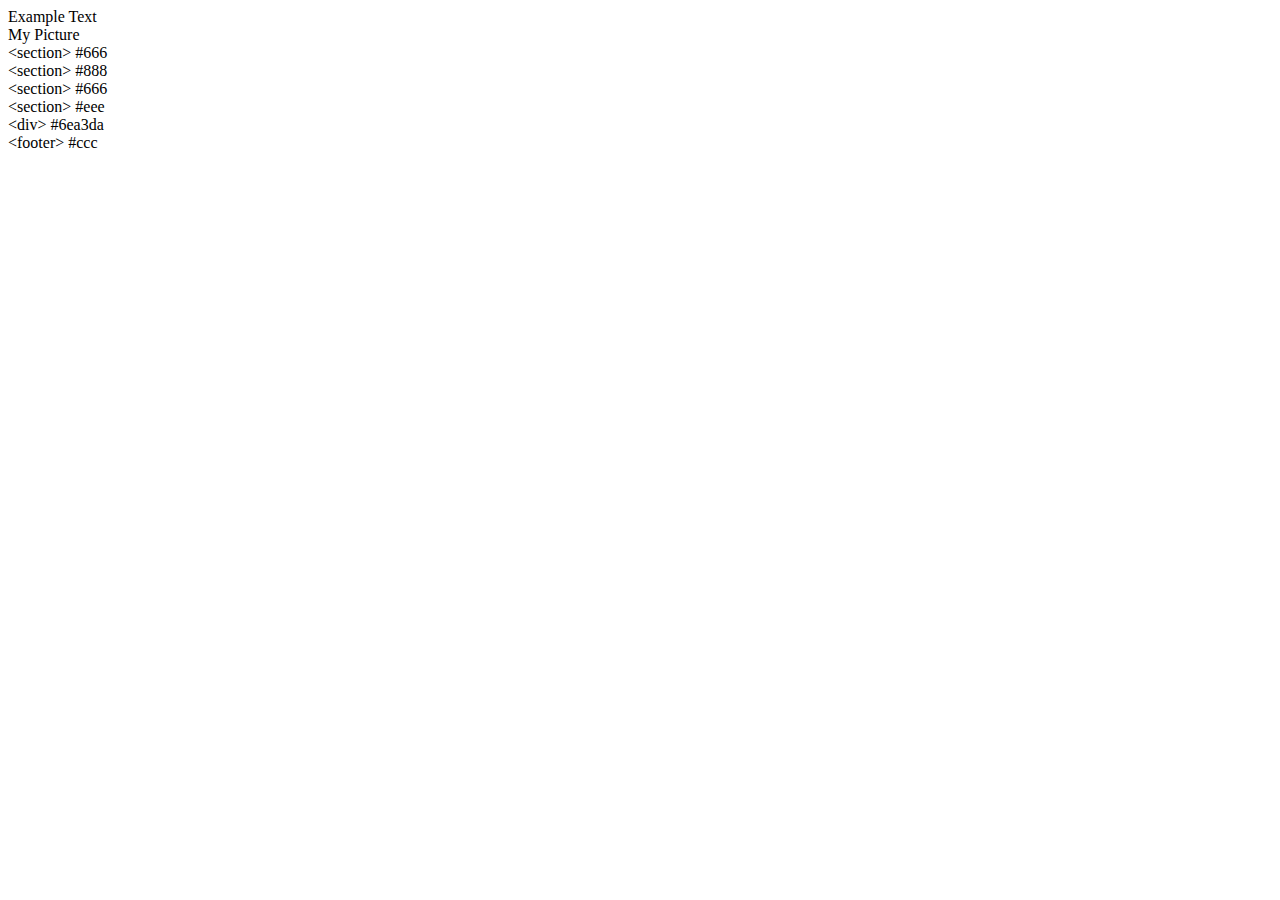
==== index.html @ 0f02dfb5 "first draft of html file" ====
<!DOCTYPE html>
<html lang="en-us">

<head>
  <meta charset="UTF-8">
  <title>Example Page</title>
  <link rel="stylesheet" type="text/css" href="style.css">
</head>

<body>
  <header>Example Text 
    
    <aside>
      My Picture
    </aside>

  </header>

  <section id="left">
    &lt;section&gt; #666
  </section>

  <section id="middle">
    &lt;section&gt; #888
  </section>

  <section id="right">
    &lt;section&gt; #666
  </section>

  <section id="full">
    &lt;section&gt; #eee

    <div id="division">
      &lt;div&gt; #6ea3da

    </div>
  </section>

  <footer>
    &lt;footer&gt; #ccc
  </footer>

</body>

</html>
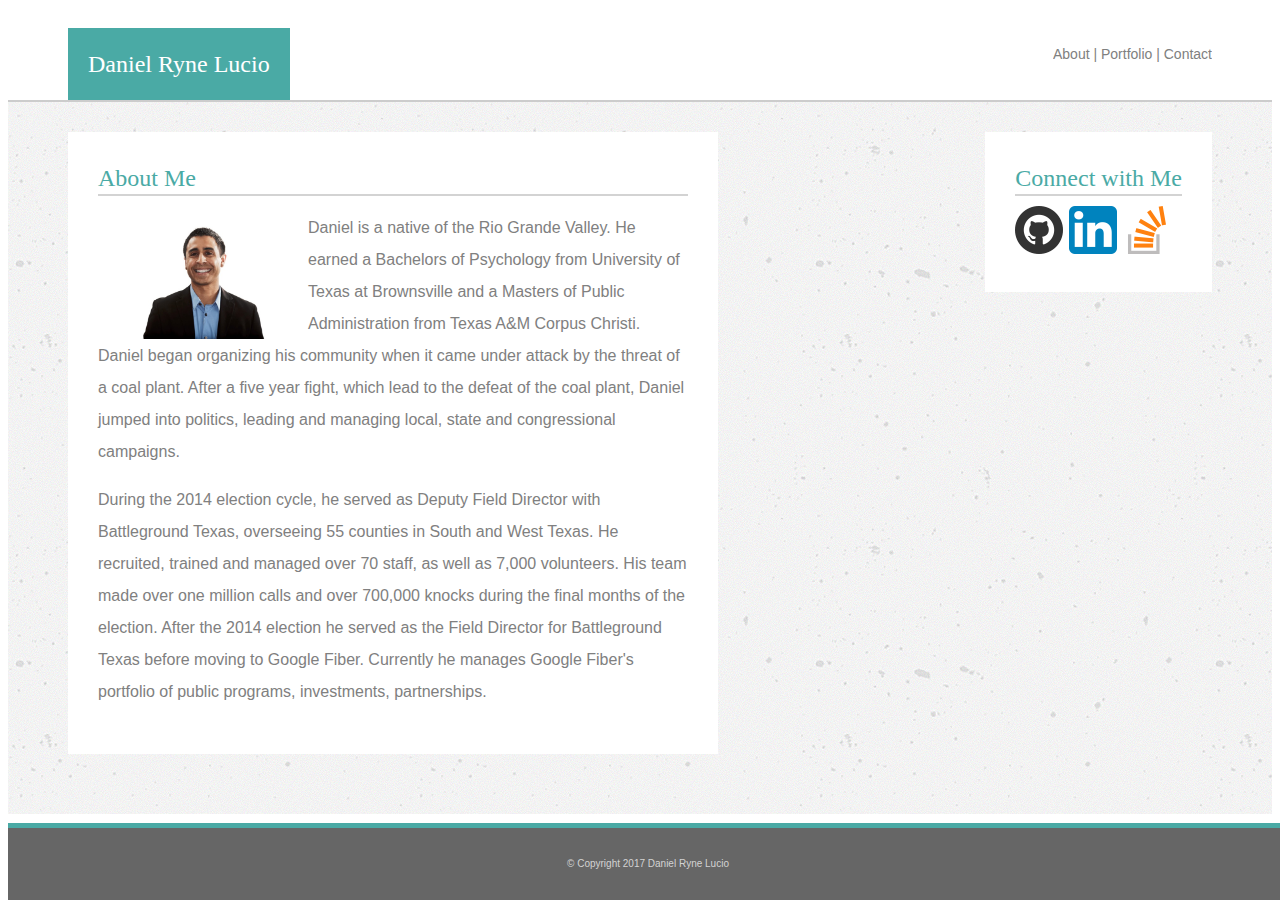
==== commit f55ec80f: "uploading first draft" ====
--- a/index.html
+++ b/index.html
@@ -3,42 +3,57 @@
 
 <head>
   <meta charset="UTF-8">
-  <title>Example Page</title>
-  <link rel="stylesheet" type="text/css" href="style.css">
+  <title>Daniel Ryne Lucio</title>
+  <link rel="stylesheet" type="text/css" href="./assets/css/style.css">
 </head>
 
 <body>
-  <header>Example Text 
+  <header>
     
-    <aside>
-      My Picture
-    </aside>
+    <aside>Daniel Ryne Lucio</aside>
+
+    <div id="menu">
+      About | Portfolio | Contact
+    </div>
 
   </header>
 
-  <section id="left">
-    &lt;section&gt; #666
-  </section>
+  <section id="middlesection">
 
-  <section id="middle">
-    &lt;section&gt; #888
-  </section>
+    <div id="mainbox">
 
-  <section id="right">
-    &lt;section&gt; #666
-  </section>
+      <div id="bodyarea">
+        <div id="header">
+          About Me
+          <div id="line"></div>
+        </div>
+        
+        <img id="mypicture" src="./assets/images/mypicture.jpeg">
 
-  <section id="full">
-    &lt;section&gt; #eee
+        <p>Daniel is a native of the Rio Grande Valley. He earned a Bachelors of Psychology from University of Texas at Brownsville and a Masters of Public Administration from Texas A&amp;M Corpus Christi. Daniel began organizing his community when it came under attack by the threat of a coal plant. After a five year fight, which lead to the defeat of the coal plant, Daniel jumped into politics, leading and managing local, state and congressional campaigns.</p>
 
-    <div id="division">
-      &lt;div&gt; #6ea3da
+        <p>During the 2014 election cycle, he served as Deputy Field Director with Battleground Texas, overseeing 55 counties in South and West Texas. He recruited, trained and managed over 70 staff, as well as 7,000 volunteers. His team made over one million calls and over 700,000 knocks during the final months of the election. After the 2014 election he served as the Field Director for Battleground Texas before moving to Google Fiber. Currently he manages Google Fiber's portfolio of public programs, investments, partnerships. 
+        </p>
+        
+      </div>
 
     </div>
+
+    <div id="socialbox">
+      <div id="header">
+        Connect with Me
+        <div id="line"></div>
+        <a href="https://github.com/danielryne" target="_blank"><img src="./assets/images/github-48.png"></a>
+        <a href="https://www.linkedin.com/in/danielrynelucio/" target="_blank"><img src="./assets/images/linkedin-48.png"></a>
+        <a href="https://stackoverflow.com/users/8108976/daniel?tab=profile" target="_blank"><img src="./assets/images/stackoverflow-48.png"></a>
+      </div>
+
+    </div>
+
   </section>
 
   <footer>
-    &lt;footer&gt; #ccc
+    © Copyright 2017 Daniel Ryne Lucio
   </footer>
 
 </body>
--- a/assets/css/style.css
+++ b/assets/css/style.css
@@ -0,0 +1,101 @@
+* {
+  box-sizing: border-box;
+}
+
+body {
+  font-size: 24px;
+  line-height: 32px;
+  color: #333;
+  font-family: 'Georgia', Times, Times New Roman, serif;
+}
+
+header {
+  overflow: hidden;
+  padding-left: 60px; 
+  padding-right: 60px;
+  color: #333; 
+  background-color: #ffffff;
+  border-bottom: 2px solid #cccccc;
+}
+
+aside {
+  overflow: hidden;
+  float: left;
+  padding: 20px;
+  margin-top: 20px;
+  margin-bottom: 0px;
+  background: #4aaaa5;
+  color: white;
+}
+
+#menu {
+  overflow: hidden;
+  float: right;
+  margin-top: 30px;
+  margin-bottom: 0px;
+  color: gray;
+  font-size: 14px;
+  font-family: 'Arial', 'Helvetica Neue', Helvetica, sans-serif;
+}
+
+#middlesection {
+  overflow: hidden;
+  padding-top: 30px;
+  padding-bottom: 30px;
+  padding-left: 60px; 
+  padding-right: 60px;
+  width: 100%;
+  background-image: url("../images/background.png");
+}
+
+#bodyarea {
+  overflow: hidden;
+  float: left;
+  width: 650px;
+  padding: 30px;
+  margin-bottom: 30px;
+  background-color: #ffffff;
+}
+
+#socialbox {
+  overflow: hidden;
+  float: right;
+  margin-left: 30px;
+  padding: 30px;
+  background-color: #ffffff;
+}
+
+#header {
+  color: #4aaaa5;
+}
+
+#line {
+  width: 100%;
+  border-top: 2px solid lightgray;
+  margin-bottom: 10px;
+}
+
+#mypicture{
+    float: left;
+    width: 200px;
+    margin-right: 10px;
+}
+
+p {
+  color: gray;
+  font-size: 16px;
+  font-family: 'Arial', 'Helvetica Neue', Helvetica, sans-serif;
+}
+
+footer {
+  position:fixed;
+  width:100%;
+  bottom:0px;
+  padding: 20px;
+  background: #666666;
+  border-top: 5px solid #4aaaa5;
+  text-align: center;
+  color: lightgray;
+  font-size: 10px;
+  font-family: 'Arial', 'Helvetica Neue', Helvetica, sans-serif;
+}
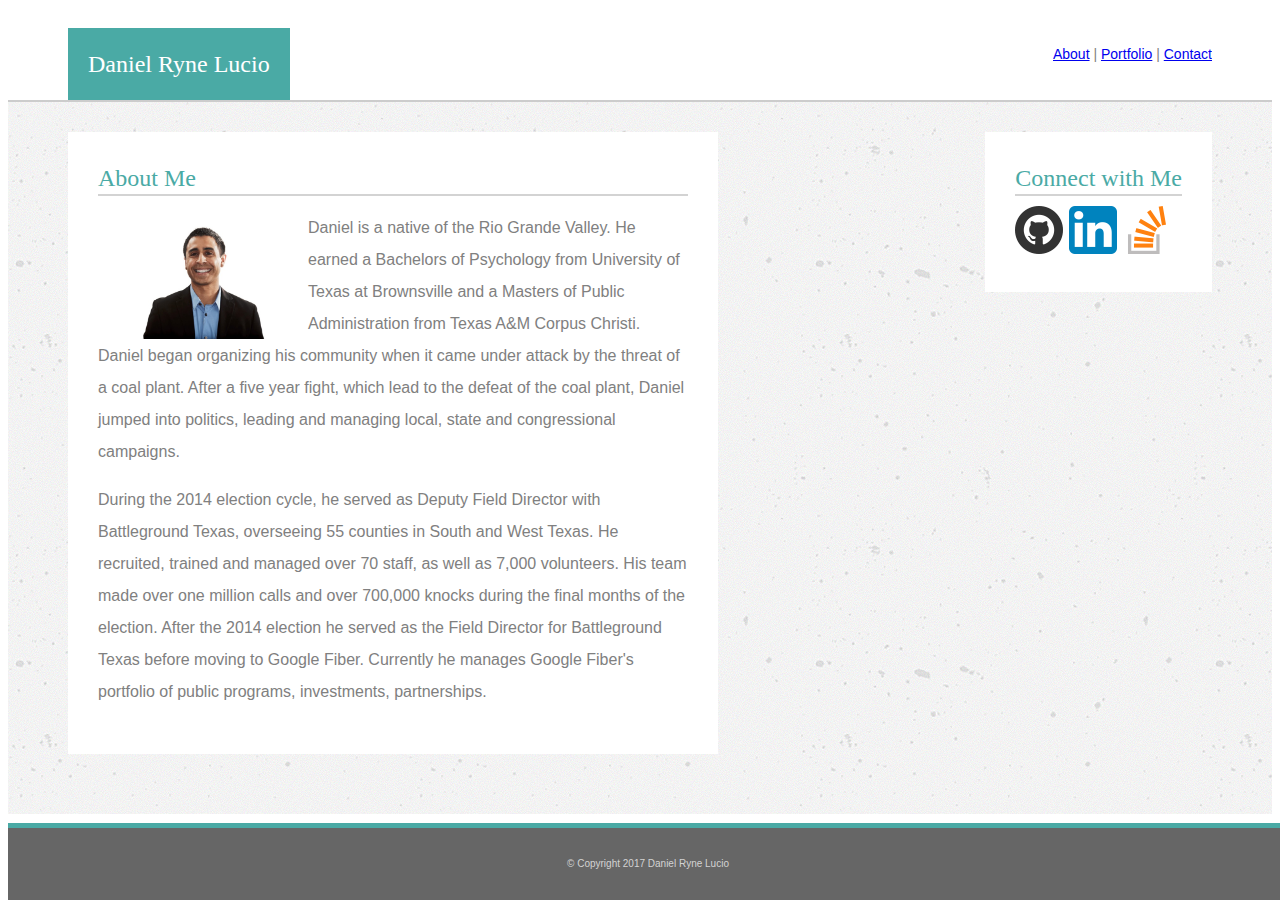
==== commit 01c5e03d: "final final" ====
--- a/index.html
+++ b/index.html
@@ -13,7 +13,7 @@
     <aside>Daniel Ryne Lucio</aside>
 
     <div id="menu">
-      About | Portfolio | Contact
+      <a href="./index.html">About</a> | <a href="./portfolio.html">Portfolio</a> | <a href="./contact.html">Contact</a>
     </div>
 
   </header>
--- a/assets/css/style.css
+++ b/assets/css/style.css
@@ -1,5 +1,11 @@
 * {
   box-sizing: border-box;
+}
+
+p {
+  color: gray;
+  font-size: 16px;
+  font-family: 'Arial', 'Helvetica Neue', Helvetica, sans-serif;
 }
 
 body {
@@ -81,10 +87,22 @@
     margin-right: 10px;
 }
 
-p {
-  color: gray;
-  font-size: 16px;
-  font-family: 'Arial', 'Helvetica Neue', Helvetica, sans-serif;
+#samplebox1{
+    align-content: center; 
+    background-image: url("../images/portfolio/lorempixel.jpg");
+    width: 250px; 
+    height: 125px; 
+    margin-right: 10px;
+}
+
+#samplename{
+    position: fixed;
+    align-content: center; 
+    width: 100%;
+    padding: 10px; 
+    background-color: #4aaaa5;
+    color: white; 
+    margin-bottom: 5px; 
 }
 
 footer {
